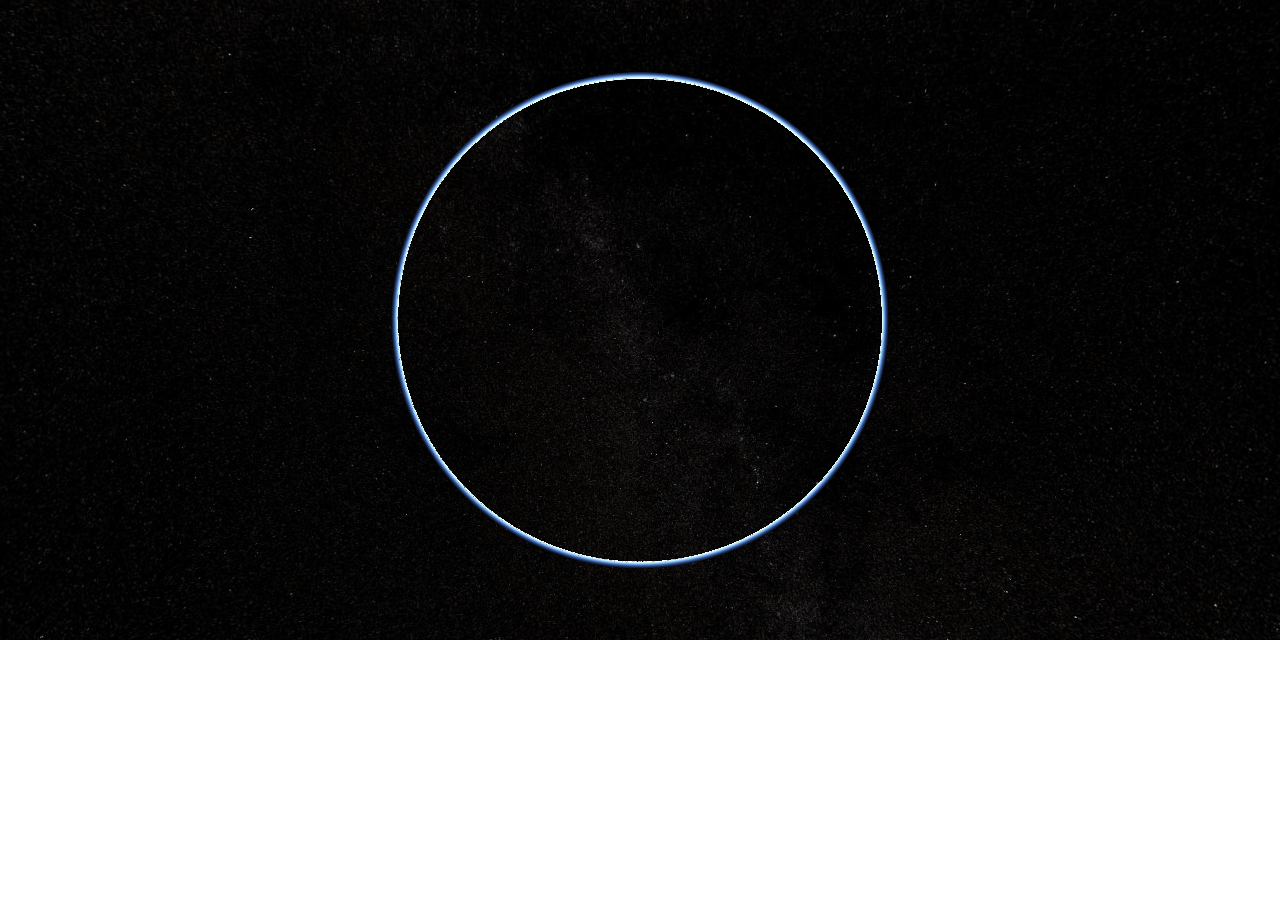
==== src/application/web-client/src/main/webapp/pages/globe/globe.html @ 91e7c107 "Base globe page initial commit." ====
<!DOCTYPE html>
<html lang="en">

<head>
	<title>Hbird globe</title>
	
	<!-- Scripts
	================================================== -->
	<script type="text/javascript" src="../../Cesium/Cesium.js"></script>
	<script type="text/javascript" src="../../js/jquery.js"></script>
	<script type="text/javascript" src="../../js/jquery-ui-1.8.23.custom.min.js"></script>
	<script type="text/javascript" src="../../js/json2.js"></script>
	<script type="text/javascript" src="../../js/jquery.gracefulWebSocket.js"></script>
	<script type="text/javascript" src="../../js/pines/jquery.pnotify.min.js"></script>
		
	<!-- CSS
  	================================================== -->
  	<link rel="stylesheet" href="../../css/reset-min.css">
  	<link rel="stylesheet" href="../../css/hbird-base.css">
	<link rel="Stylesheet" href="../../css/flick/theme.css"/>
	<link rel="stylesheet" href="../../css/pines/jquery.pnotify.default.css" media="all" />
	<link rel="stylesheet" href="../../css/pines/jquery.pnotify.default.icons.css" media="all" />
  	<link rel="stylesheet" href="globe.css">
</head>

<body>
	<div id="cesiumContainer"></div>
	<script>
		var cesiumWidget = new Cesium.CesiumWidget('cesiumContainer');
	</script>
</body>

</html>
---- src/application/web-client/src/main/webapp/pages/globe/globe.css ----
@import url(../../Cesium/Widgets/CesiumWidget/CesiumWidget.css);


body {
	padding: 0;
	margin: 0;
	overflow: hidden;
}

.cesium-widget-logo {
	display: none;
}
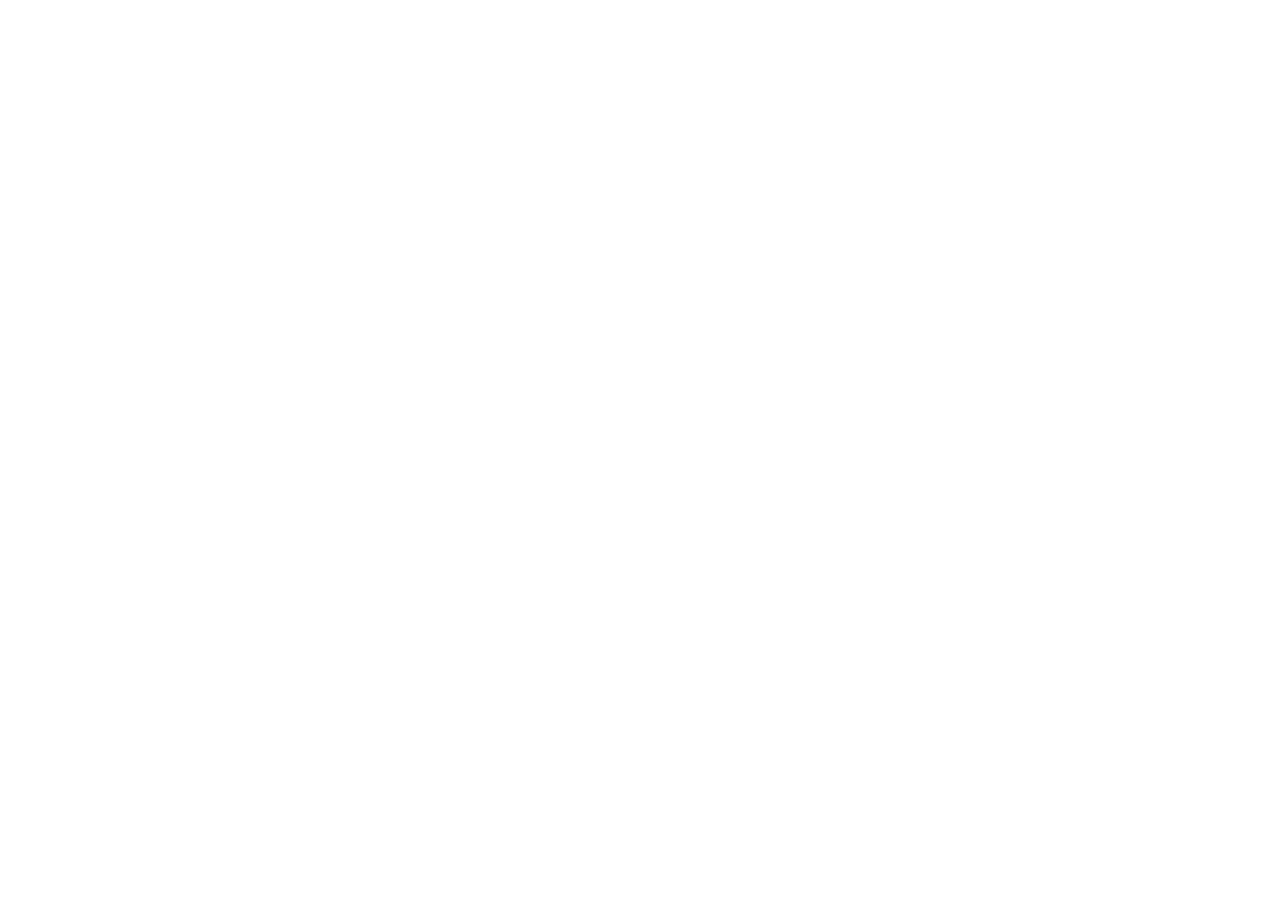
==== commit b4e14f3c: "Added satellite addition input." ====
--- a/src/application/web-client/src/main/webapp/pages/globe/globe.html
+++ b/src/application/web-client/src/main/webapp/pages/globe/globe.html
@@ -2,7 +2,7 @@
 <html lang="en">
 
 <head>
-	<title>Hbird globe</title>
+	<title>Globe</title>
 	
 	<!-- Scripts
 	================================================== -->
@@ -12,6 +12,7 @@
 	<script type="text/javascript" src="../../js/json2.js"></script>
 	<script type="text/javascript" src="../../js/jquery.gracefulWebSocket.js"></script>
 	<script type="text/javascript" src="../../js/pines/jquery.pnotify.min.js"></script>
+	<script type="text/javascript" src="globe.js"></script>
 		
 	<!-- CSS
   	================================================== -->
@@ -24,10 +25,8 @@
 </head>
 
 <body>
+	<div id="controls"></div>
 	<div id="cesiumContainer"></div>
-	<script>
-		var cesiumWidget = new Cesium.CesiumWidget('cesiumContainer');
-	</script>
 </body>
 
 </html>--- a/src/application/web-client/src/main/webapp/pages/globe/globe.css
+++ b/src/application/web-client/src/main/webapp/pages/globe/globe.css
@@ -1,12 +1,15 @@
 @import url(../../Cesium/Widgets/CesiumWidget/CesiumWidget.css);
+@import url(../../Cesium/Widgets/widgets.css);
 
 
-body {
+html, body {
 	padding: 0;
 	margin: 0;
 	overflow: hidden;
+	width: 100%;
+	height: 100%;
 }
 
-.cesium-widget-logo {
+.cesium-widget-credits {
 	display: none;
 }